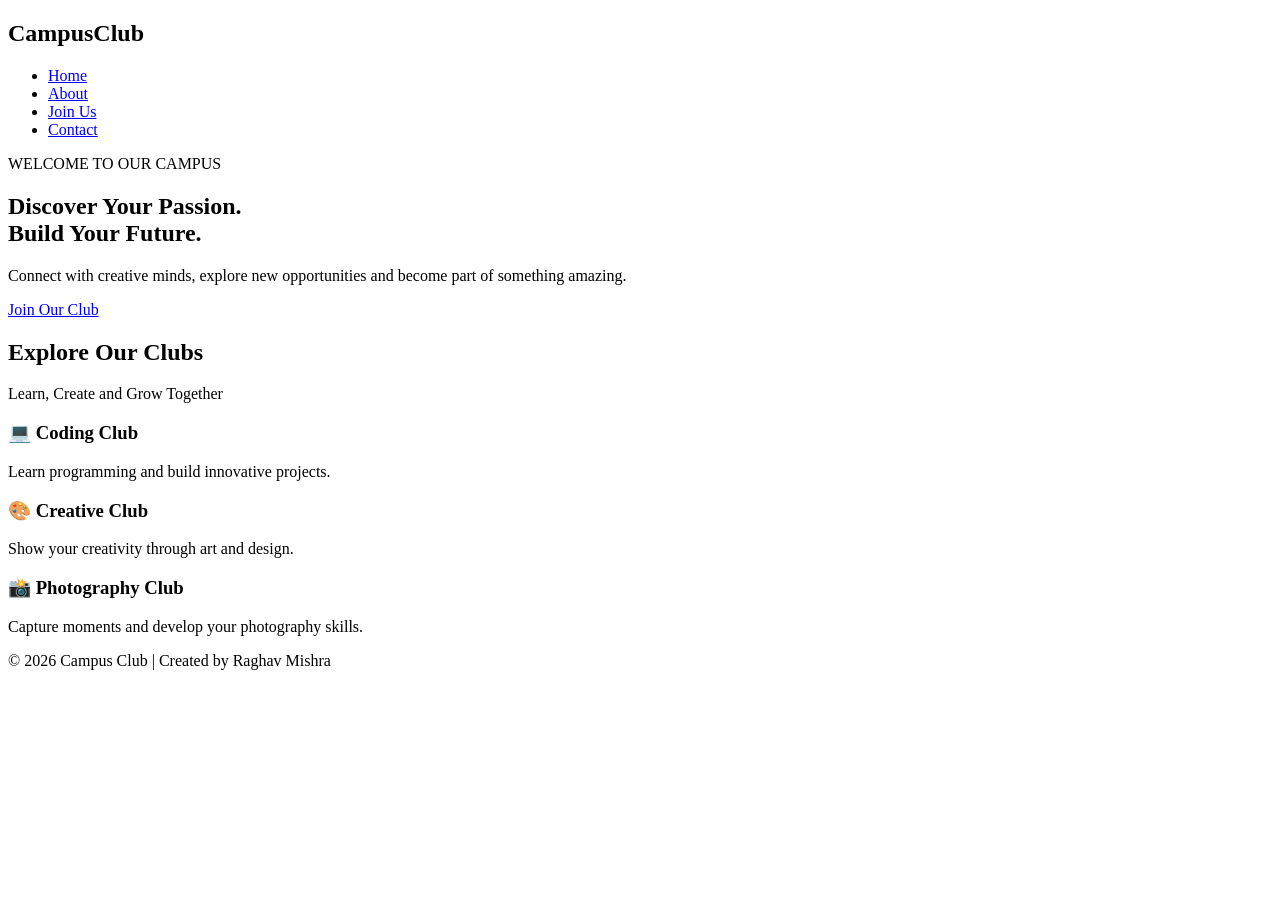
==== index.html @ af15e1e0 "Create index.html" ====
<!DOCTYPE html>
<html lang="en">
<head>
  <link rel="icon" href="favicon.svg">
    <meta charset="UTF-8">
    <meta name="viewport" content="width=device-width, initial-scale=1.0">
    <title>College Club | Raghav Mishra</title>
    <link rel="stylesheet" href="styles.css">
</head>
<body>

    <header>
        <nav class="navbar">
            <h2>Campus<span>Club</span></h2>
            <ul>
                <li><a href="index.html">Home</a></li>
                <li><a href="about.html">About</a></li>
                <li><a href="registration.html">Join Us</a></li>
                <li><a href="contact.html">Contact</a></li>
            </ul>
        </nav>
    </header>

    <section class="hero">
        <div class="hero-content">
            <p class="tagline">WELCOME TO OUR CAMPUS</p>
            <h1>Discover Your Passion.<br>Build Your Future.</h1>
            <p>
                Connect with creative minds, explore new opportunities
                and become part of something amazing.
            </p>
            <a href="registration.html" class="btn">Join Our Club</a>
        </div>
    </section>

    <section class="clubs">
        <h2>Explore Our Clubs</h2>
        <p>Learn, Create and Grow Together</p>

        <div class="club-container">
            <div class="club-card">
                <h3>💻 Coding Club</h3>
                <p>Learn programming and build innovative projects.</p>
            </div>

            <div class="club-card">
                <h3>🎨 Creative Club</h3>
                <p>Show your creativity through art and design.</p>
            </div>

            <div class="club-card">
                <h3>📸 Photography Club</h3>
                <p>Capture moments and develop your photography skills.</p>
            </div>
        </div>
    </section>

    <footer>
        <p>© 2026 Campus Club | Created by Raghav Mishra</p>
    </footer>

</body>
</html>
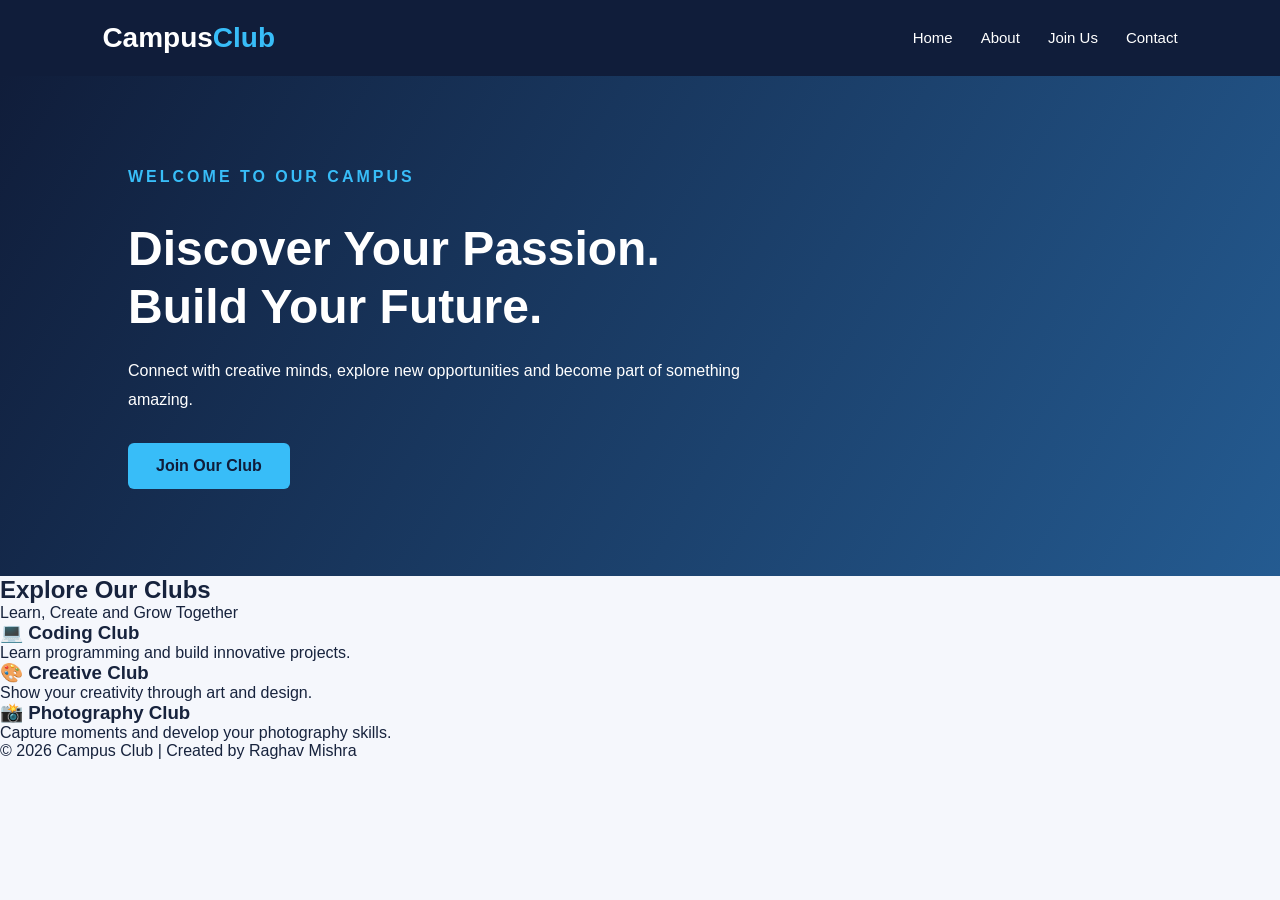
==== commit 42b3adba: "Update index.html" ====
--- a/index.html
+++ b/index.html
@@ -5,7 +5,7 @@
     <meta charset="UTF-8">
     <meta name="viewport" content="width=device-width, initial-scale=1.0">
     <title>College Club | Raghav Mishra</title>
-    <link rel="stylesheet" href="styles.css">
+    <link rel="stylesheet" href="style.css">
 </head>
 <body>
 
--- a/style.css
+++ b/style.css
@@ -0,0 +1,158 @@
+body {
+    background: #f5f7fc;
+    color: #17233d;
+}
+
+.navbar {
+    background: #101d3a;
+}
+/* General Styling */
+* {
+    margin: 0;
+    padding: 0;
+    box-sizing: border-box;
+}
+
+html {
+    scroll-behavior: smooth;
+}
+
+body {
+    font-family: Arial, sans-serif;
+    background: #f5f7fc;
+    color: #17233d;
+}
+
+/* Navigation */
+.navbar {
+    display: flex;
+    justify-content: space-between;
+    align-items: center;
+    padding: 22px 8%;
+    background: #101d3a;
+}
+
+.navbar h2 {
+    color: white;
+    font-size: 28px;
+}
+
+.navbar h2 span {
+    color: #38bdf8;
+}
+
+.navbar ul {
+    display: flex;
+    list-style: none;
+    gap: 28px;
+}
+
+.navbar ul li a {
+    text-decoration: none;
+    color: white;
+    font-size: 15px;
+    transition: 0.3s;
+}
+
+.navbar ul li a:hover {
+    color: #38bdf8;
+}
+
+/* Hero Section */
+.hero {
+    min-height: 500px;
+    display: flex;
+    align-items: center;
+    padding: 70px 10%;
+    background: linear-gradient(120deg, #101d3a, #245b91);
+    color: white;
+}
+
+.hero-content {
+    max-width: 650px;
+}
+
+.tagline {
+    color: #38bdf8;
+    font-size: 13px;
+    font-weight: bold;
+    letter-spacing: 3px;
+    margin-bottom: 20px;
+}
+
+.hero h1 {
+    font-size: 48px;
+    line-height: 1.2;
+    margin-bottom: 22px;
+}
+
+.hero-content p {
+    font-size: 16px;
+    line-height: 1.8;
+    margin-bottom: 28px;
+}
+
+/* Buttons */
+.btn {
+    display: inline-block;
+    background: #38bdf8;
+    color: #101d3a;
+    padding: 14px 28px;
+    border-radius: 6px;
+    text-decoration: none;
+    font-weight: bold;
+    transition: 0.3s;
+}
+
+.btn:hover {
+    background: white;
+    transform: translateY(-3px);
+}
+
+/* About Section */
+.about {
+    text-align: center;
+    padding: 70px 10%;
+    background: white;
+}
+
+.about h2 {
+
+/* Registration Form */
+
+.registration-form {
+    max-width: 550px;
+    margin: 35px auto 0;
+    background: white;
+    padding: 35px;
+    border-radius: 12px;
+    box-shadow: 0 5px 20px rgba(0,0,0,0.08);
+    text-align: left;
+}
+
+.registration-form label {
+    display: block;
+    margin: 15px 0 8px;
+    font-weight: bold;
+}
+
+.registration-form input,
+.registration-form select,
+.registration-form textarea {
+    width: 100%;
+    padding: 13px;
+    border: 1px solid #cbd5e1;
+    border-radius: 6px;
+    font-size: 15px;
+    font-family: Arial, sans-serif;
+}
+
+.registration-form textarea {
+    resize: vertical;
+}
+
+.registration-form button {
+    border: none;
+    margin-top: 22px;
+    cursor: pointer;
+}
